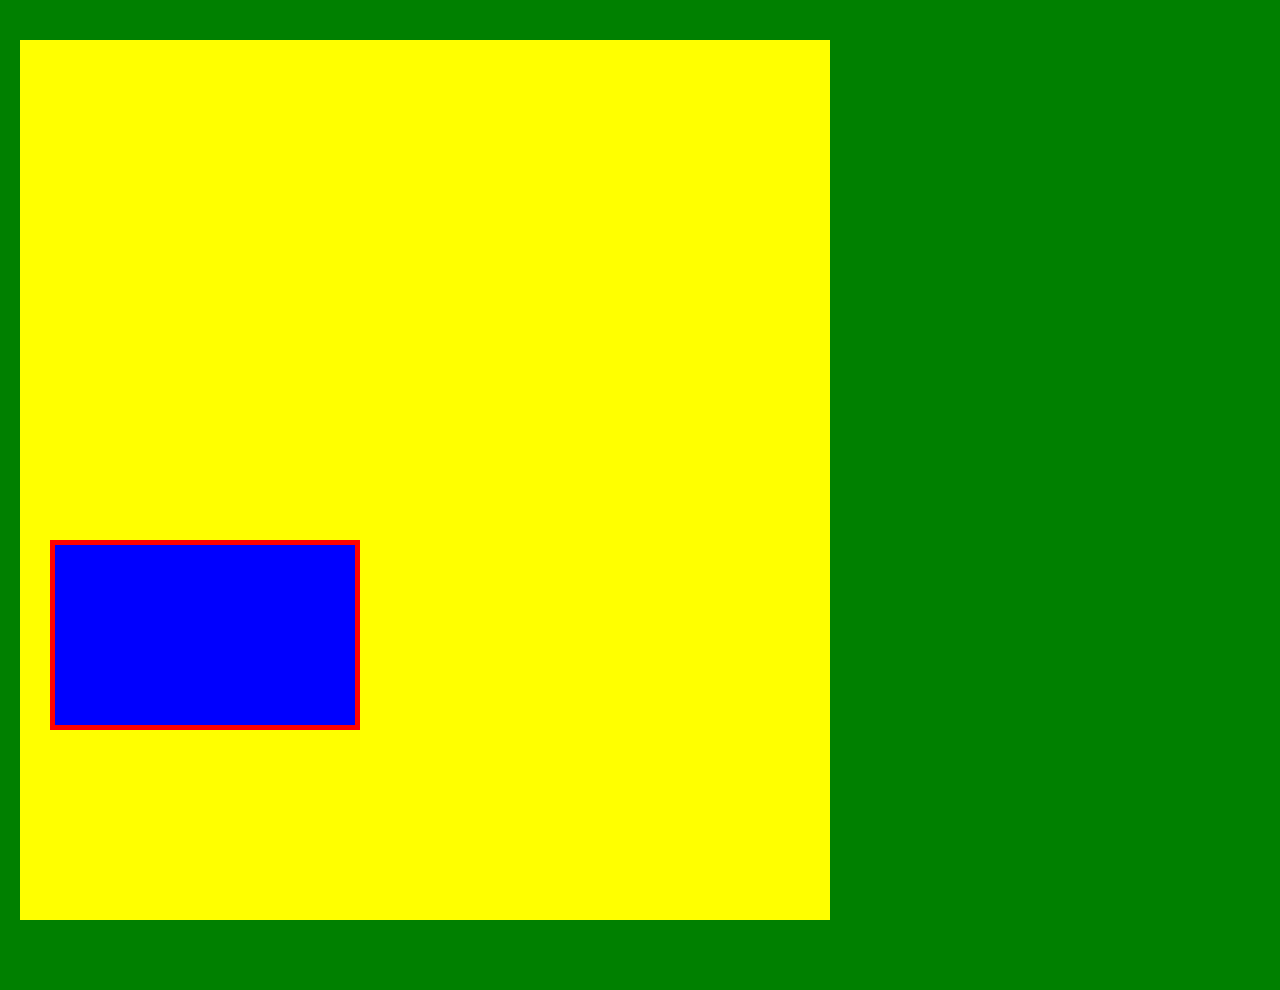
==== index.html @ 4b20f5d1 ".css Practice" ====
<!DOCTYPE html>

<html>
  <head>
    <meta charset="utf-8" />
    <meta name="author" content="Nomad Coders" />
    <meta name="description" content="welcome to my Kakao Clone" />
    <title>This is my Title</title>
    <style>
      body,
      html {
        padding: 20px 30px 50px 10px;
        margin: 0;
        background-color: green;
        height: 100%;
      }
      .box {
        padding: 400px 200px 30px 10px;
        margin: 0;
        background-color: yellow;
        width: 50%;
        height: 50%;
      }

      .inside-box {
        padding: 0;
        margin: 100px 20px;
        background-color: blue;
        width: 50%;
        height: 40%;
        border: 5px solid red;
      }
    </style>
  </head>
  <body>
    <div class="box">
      <div class="inside-box"></div>
    </div>
  </body>
</html>
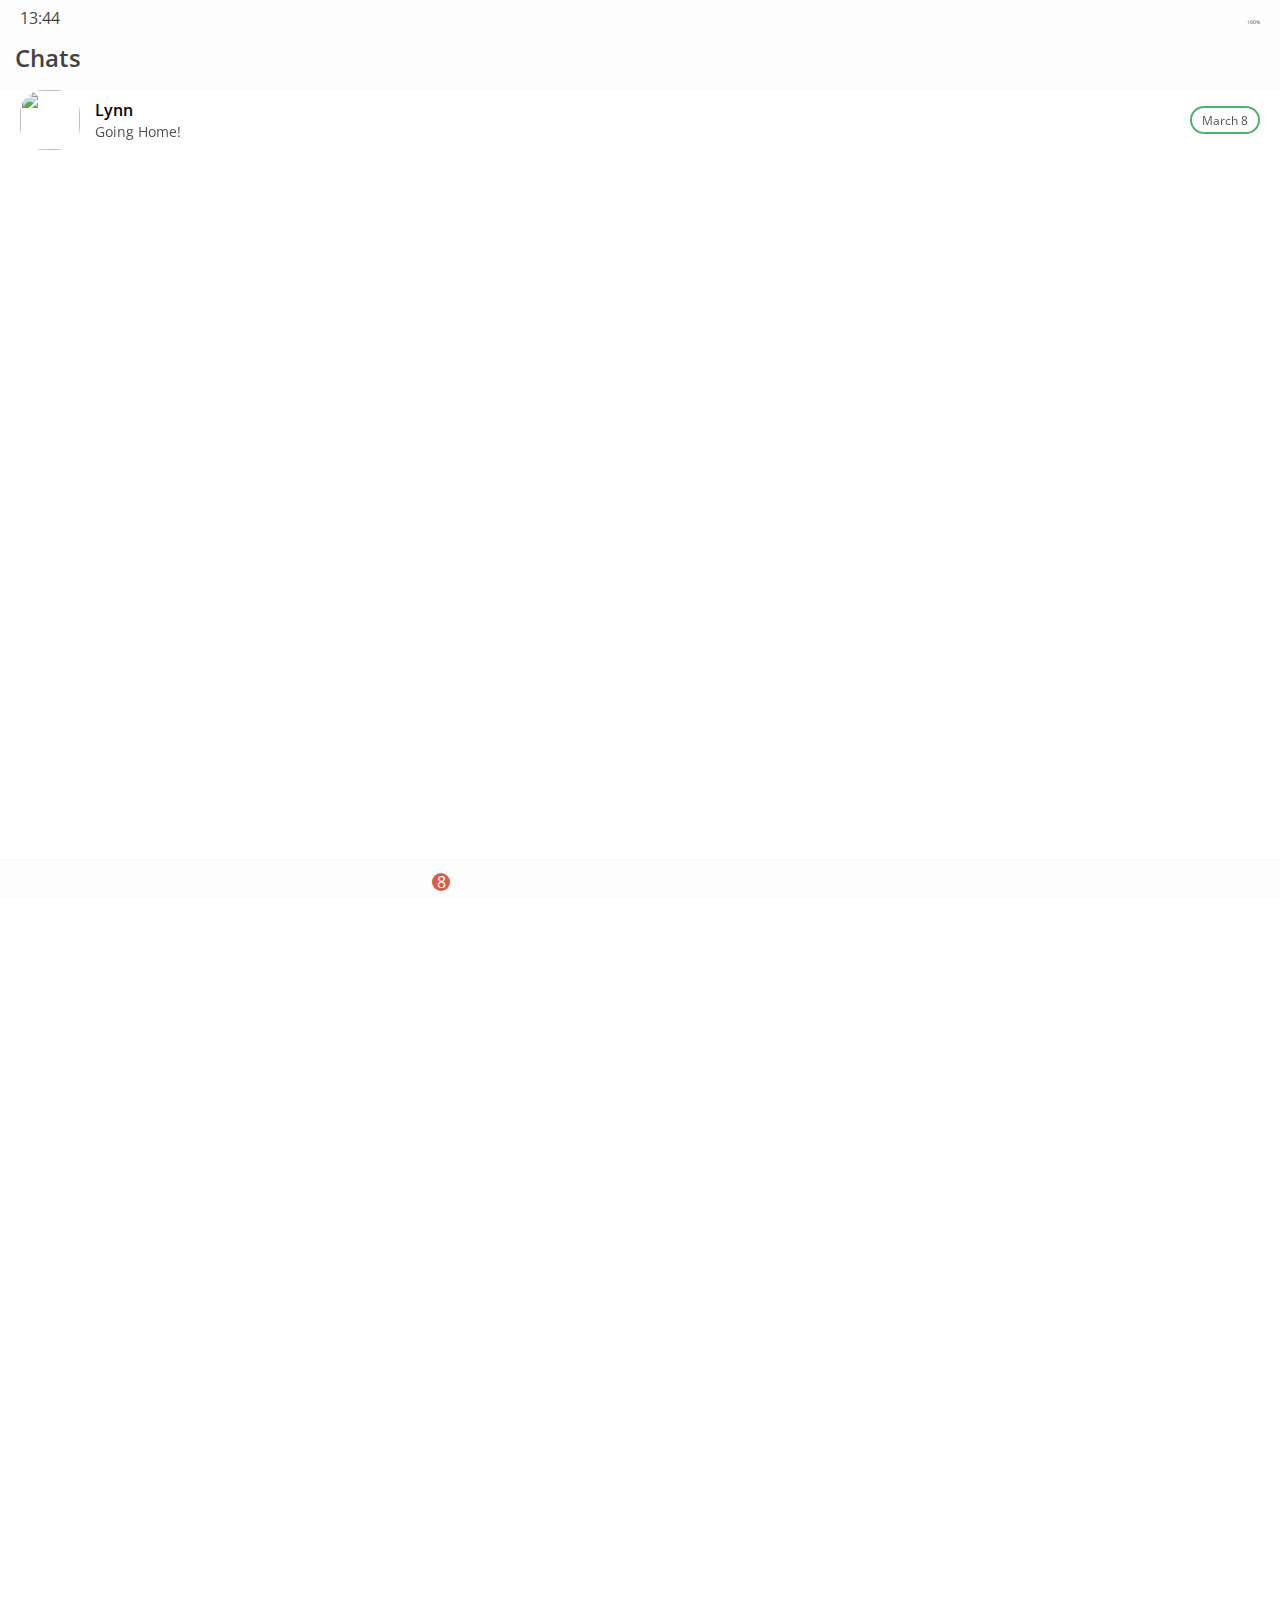
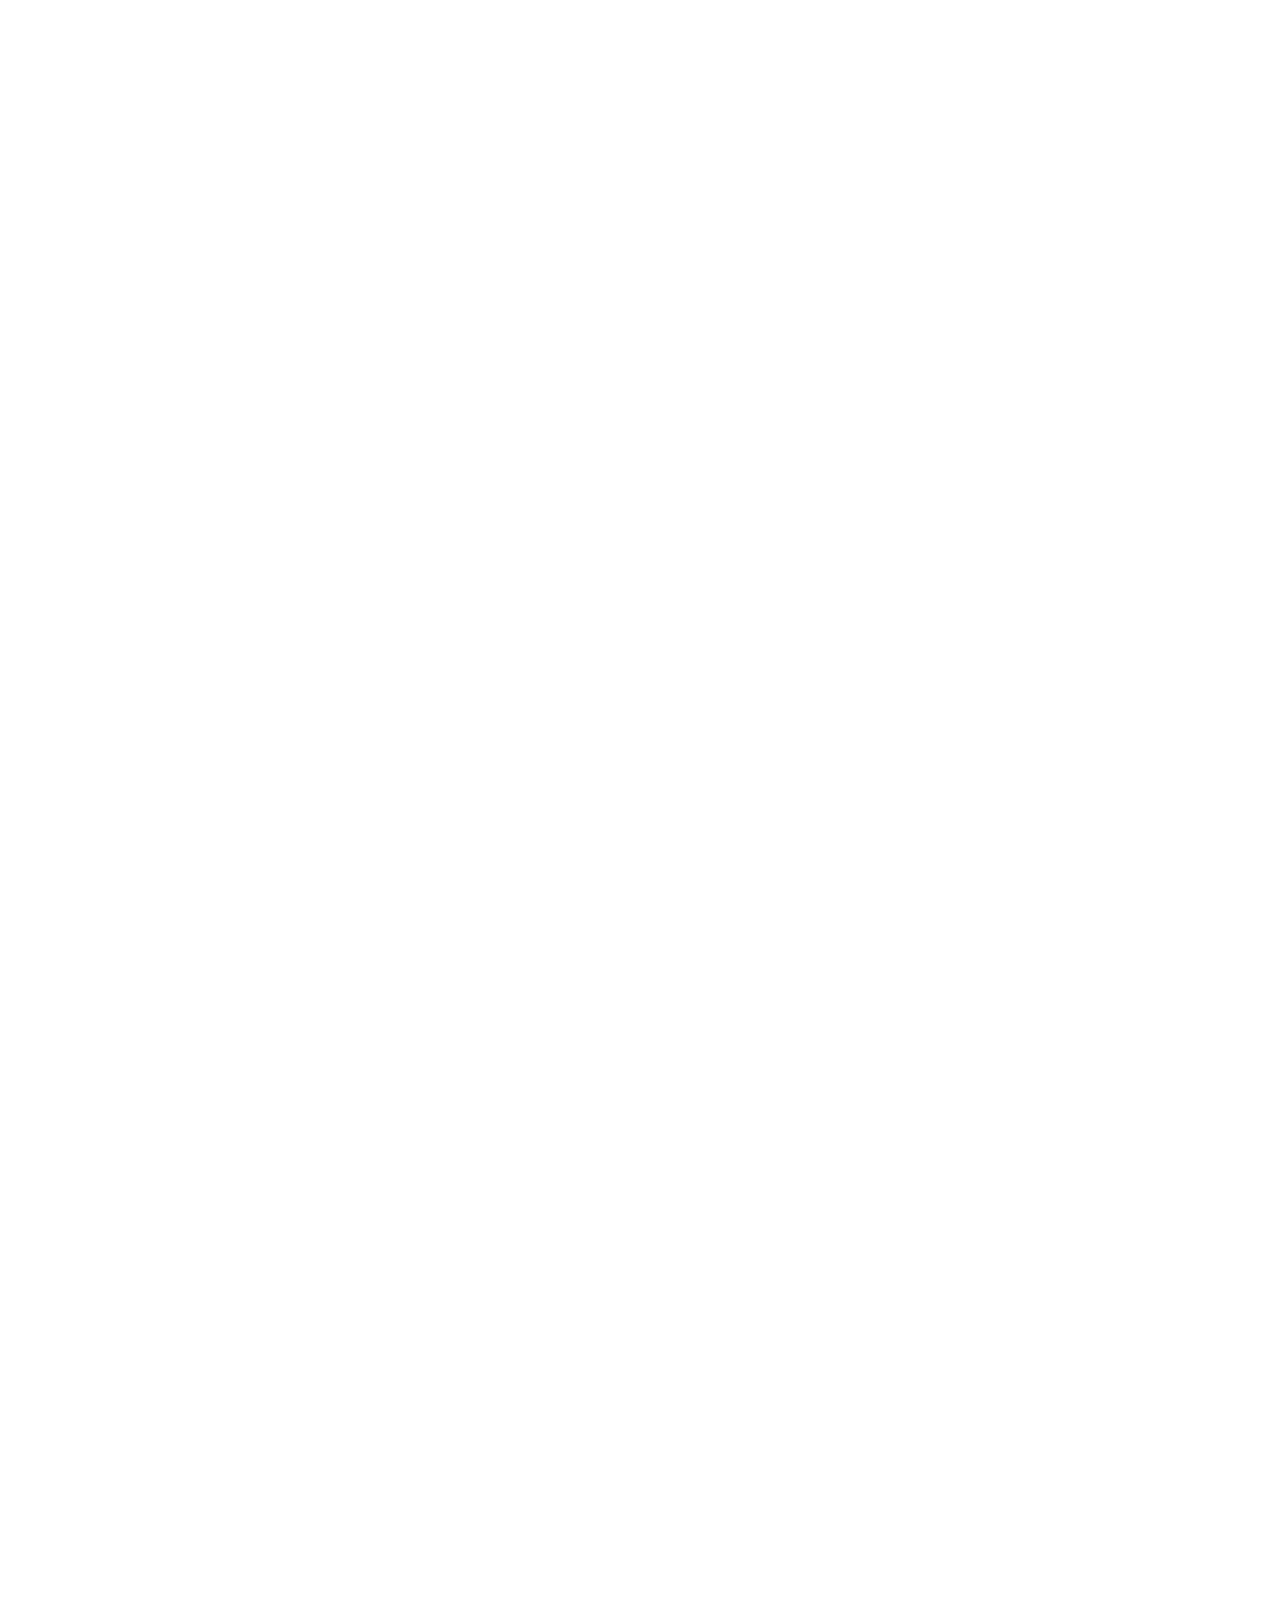
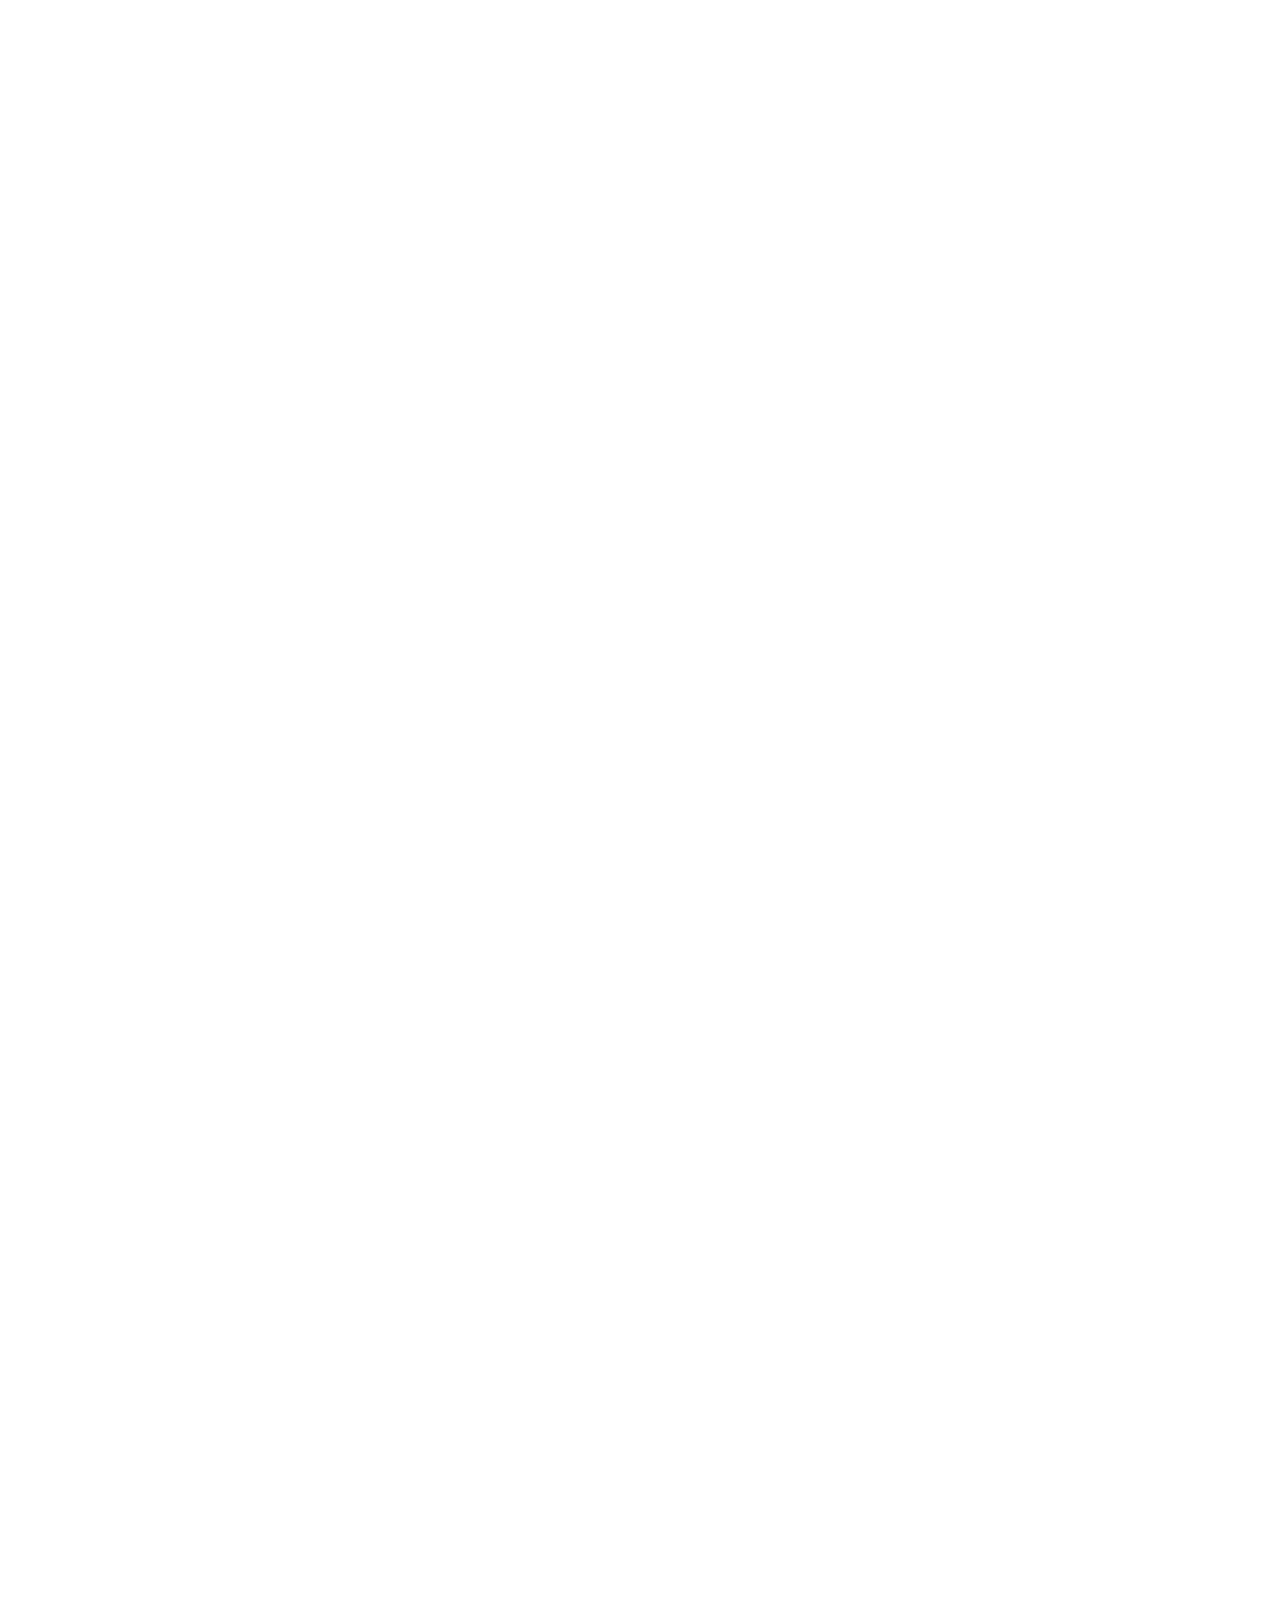
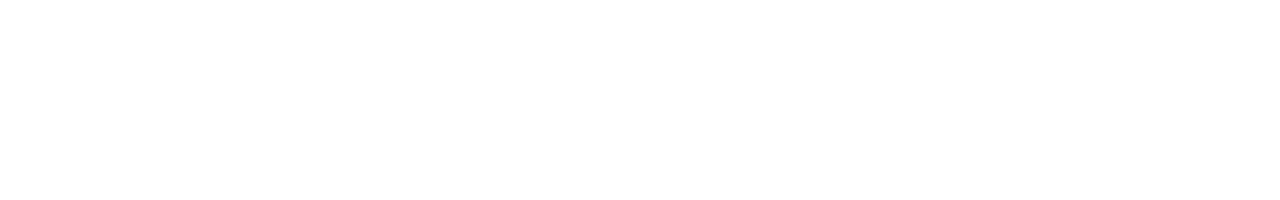
==== commit 5f480d52: "Write .css for Kakao" ====
--- a/index.html
+++ b/index.html
@@ -1,40 +1,105 @@
 <!DOCTYPE html>
-
-<html>
+<html lang="en">
   <head>
-    <meta charset="utf-8" />
-    <meta name="author" content="Nomad Coders" />
-    <meta name="description" content="welcome to my Kakao Clone" />
-    <title>This is my Title</title>
-    <style>
-      body,
-      html {
-        padding: 20px 30px 50px 10px;
-        margin: 0;
-        background-color: green;
-        height: 100%;
-      }
-      .box {
-        padding: 400px 200px 30px 10px;
-        margin: 0;
-        background-color: yellow;
-        width: 50%;
-        height: 50%;
-      }
-
-      .inside-box {
-        padding: 0;
-        margin: 100px 20px;
-        background-color: blue;
-        width: 50%;
-        height: 40%;
-        border: 5px solid red;
-      }
-    </style>
+    <meta charset="UTF-8" />
+    <meta name="viewport" content="width=device-width, initial-scale=1.0" />
+    <script
+      src="https://kit.fontawesome.com/d9b13dc1dd.js"
+      crossorigin="anonymous"
+    ></script>
+    <link rel="stylesheet" href="css/styles.css" />
+    <title>Chats | Kakao Clone</title>
   </head>
   <body>
-    <div class="box">
-      <div class="inside-box"></div>
+    <div class="status-bar">
+      <div class="status-bar__column">
+        <span class="status-bar__clock">13:44</span>
+      </div>
+      <div class="status-bar__column">
+        <i class="fas fa-clock"></i>
+        <i class="fas fa-volume-mute"></i>
+        <i class="fas fa-wifi"></i>
+        <span class="status-bar__battery-level">100%</span>
+        <i class="fas fa-battery-full"></i>
+      </div>
     </div>
+
+    <header class="header">
+      <div class="header__header-column">
+        <h1 class="header__title">Chats</h1>
+      </div>
+      <div class="header__header-column">
+        <span class="header__icon">
+          <i class="fas fa-search"></i>
+        </span>
+        <span class="header__icon">
+          <i class="far fa-comment"></i>
+        </span>
+        <span class="header__icon">
+          <a href="settings.html">
+            <i class="fas fa-cog"></i>
+          </a>
+        </span>
+      </div>
+    </header>
+
+    <main class="chats">
+      <ul class="chats__list">
+        <li class="chats__chat chat">
+          <a href="chat.html">
+            <div class="chats__chat friend friend--lg">
+              <div class="friend__column">
+                <img
+                  src="img/piece.jpg"
+                  alt=""
+                  class="m-avatar friend__avatar"
+                />
+                <div class="friend__content">
+                  <span class="friend__name">
+                    Lynn
+                  </span>
+                  <span class="friend__bottom-text">
+                    Going Home!
+                  </span>
+                </div>
+              </div>
+              <div class="friend__column">
+                <div class="friend__now-listening">
+                  <span class="chat__timestamp">
+                    March 8
+                  </span>
+                </div>
+              </div>
+            </div>
+          </a>
+        </li>
+      </ul>
+    </main>
+
+    <nav class="nav">
+      <ul class="nav__list">
+        <li class="nav__list-item">
+          <a href="friends.html" class="nav__list-link">
+            <i class="far fa-user"></i>
+          </a>
+        </li>
+        <li class="nav__list-item">
+          <a href="index.html" class="nav__list-link">
+            <div class="nav__badge">8</div>
+            <i class="fas fa-comment"></i>
+          </a>
+        </li>
+        <li class="nav__list-item">
+          <a href="find.html" class="nav__list-link">
+            <i class="fas fa-search"></i>
+          </a>
+        </li>
+        <li class="nav__list-item">
+          <a href="more.html" class="nav__list-link">
+            <i class="fas fa-ellipsis-h"></i>
+          </a>
+        </li>
+      </ul>
+    </nav>
   </body>
 </html>
--- a/css/styles.css
+++ b/css/styles.css
@@ -0,0 +1,25 @@
+@import url('https://fonts.googleapis.com/css?family=Open+Sans:400,600&display=swap');
+@import 'reset.css';
+@import 'status-bar.css';
+@import 'header.css';
+@import 'nav-bar.css';
+@import 'friend.css';
+@import 'friends.css';
+
+* {
+  box-sizing: border-box;
+}
+
+body {
+  background-color: white;
+  padding: 90px 20px;
+  color: #020202;
+  font-family: 'Open Sans', -apple-system, BlinkMacSystemFont, 'Segoe UI',
+    Roboto, Oxygen, Ubuntu, Cantarell, 'Open Sans', 'Helvetica Neue', sans-serif;
+  height: 5000px;
+}
+
+a {
+  color: inherit;
+  text-decoration: none;
+}
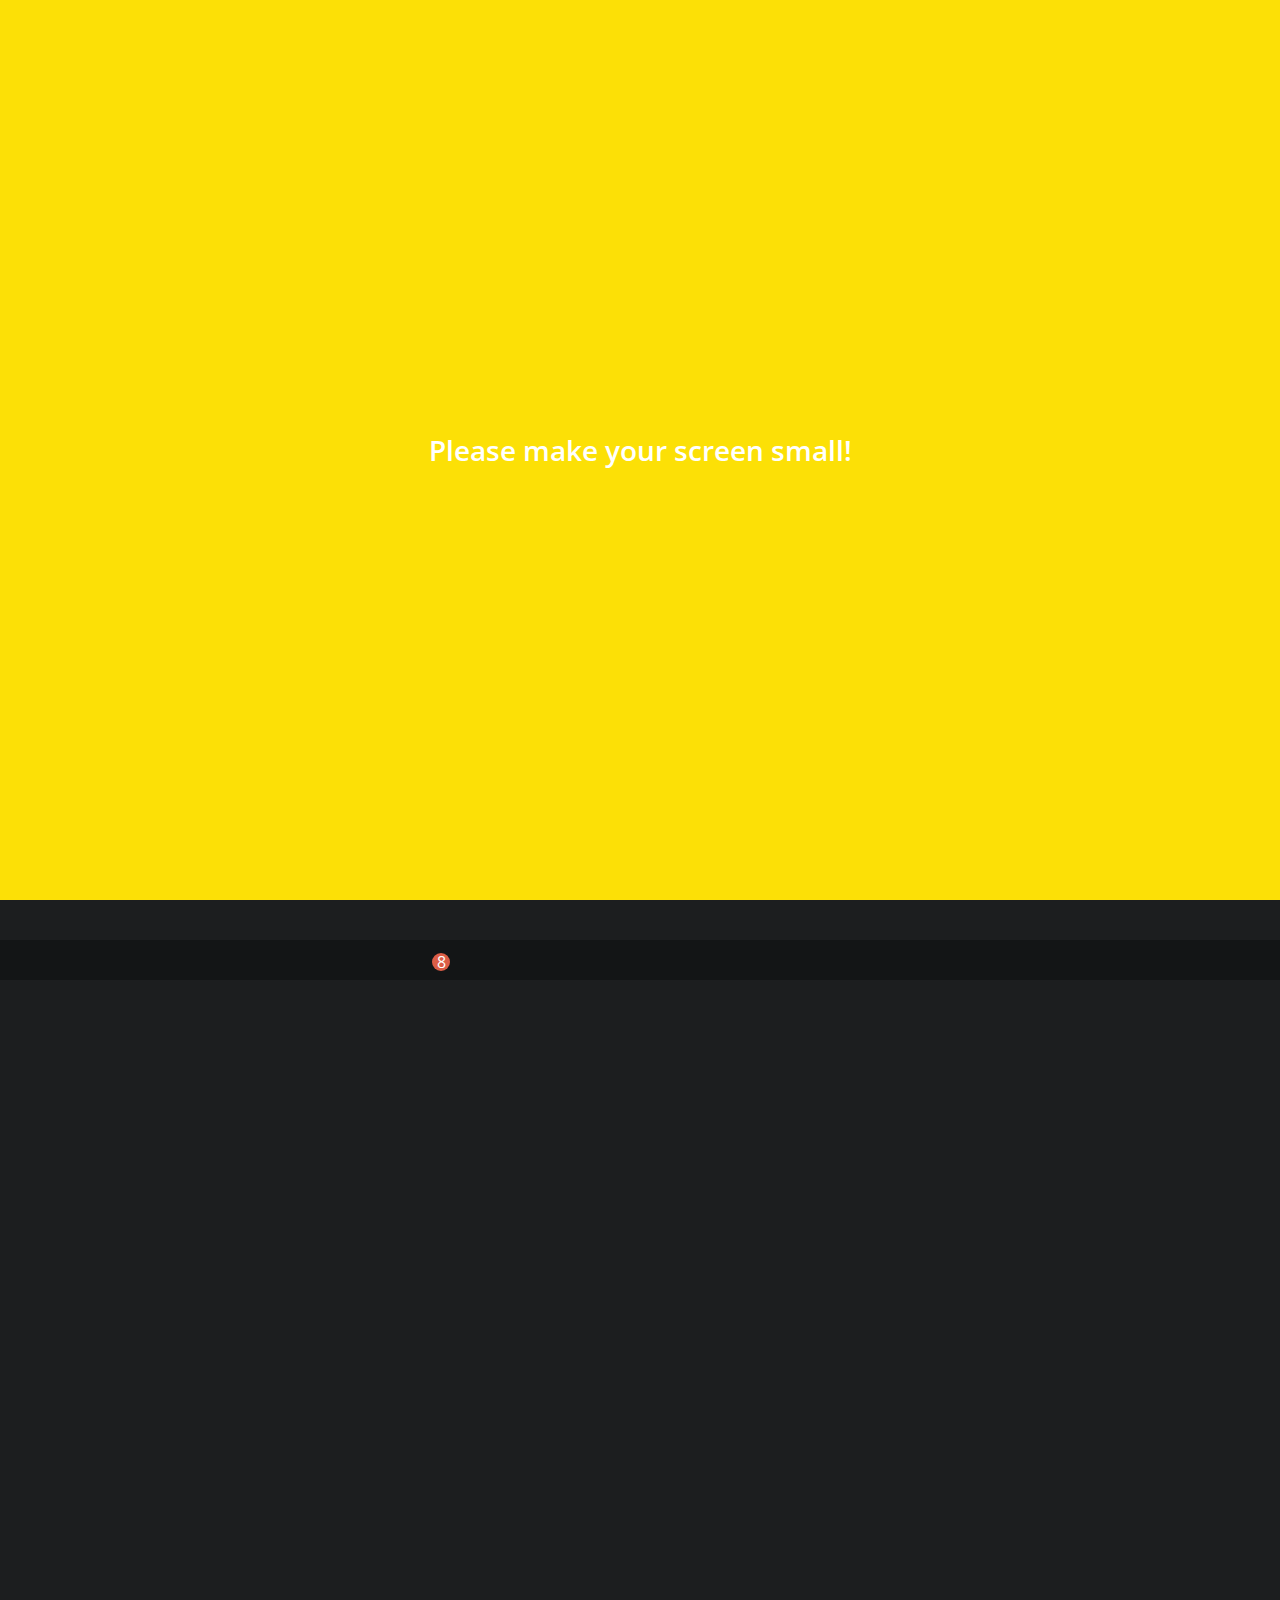
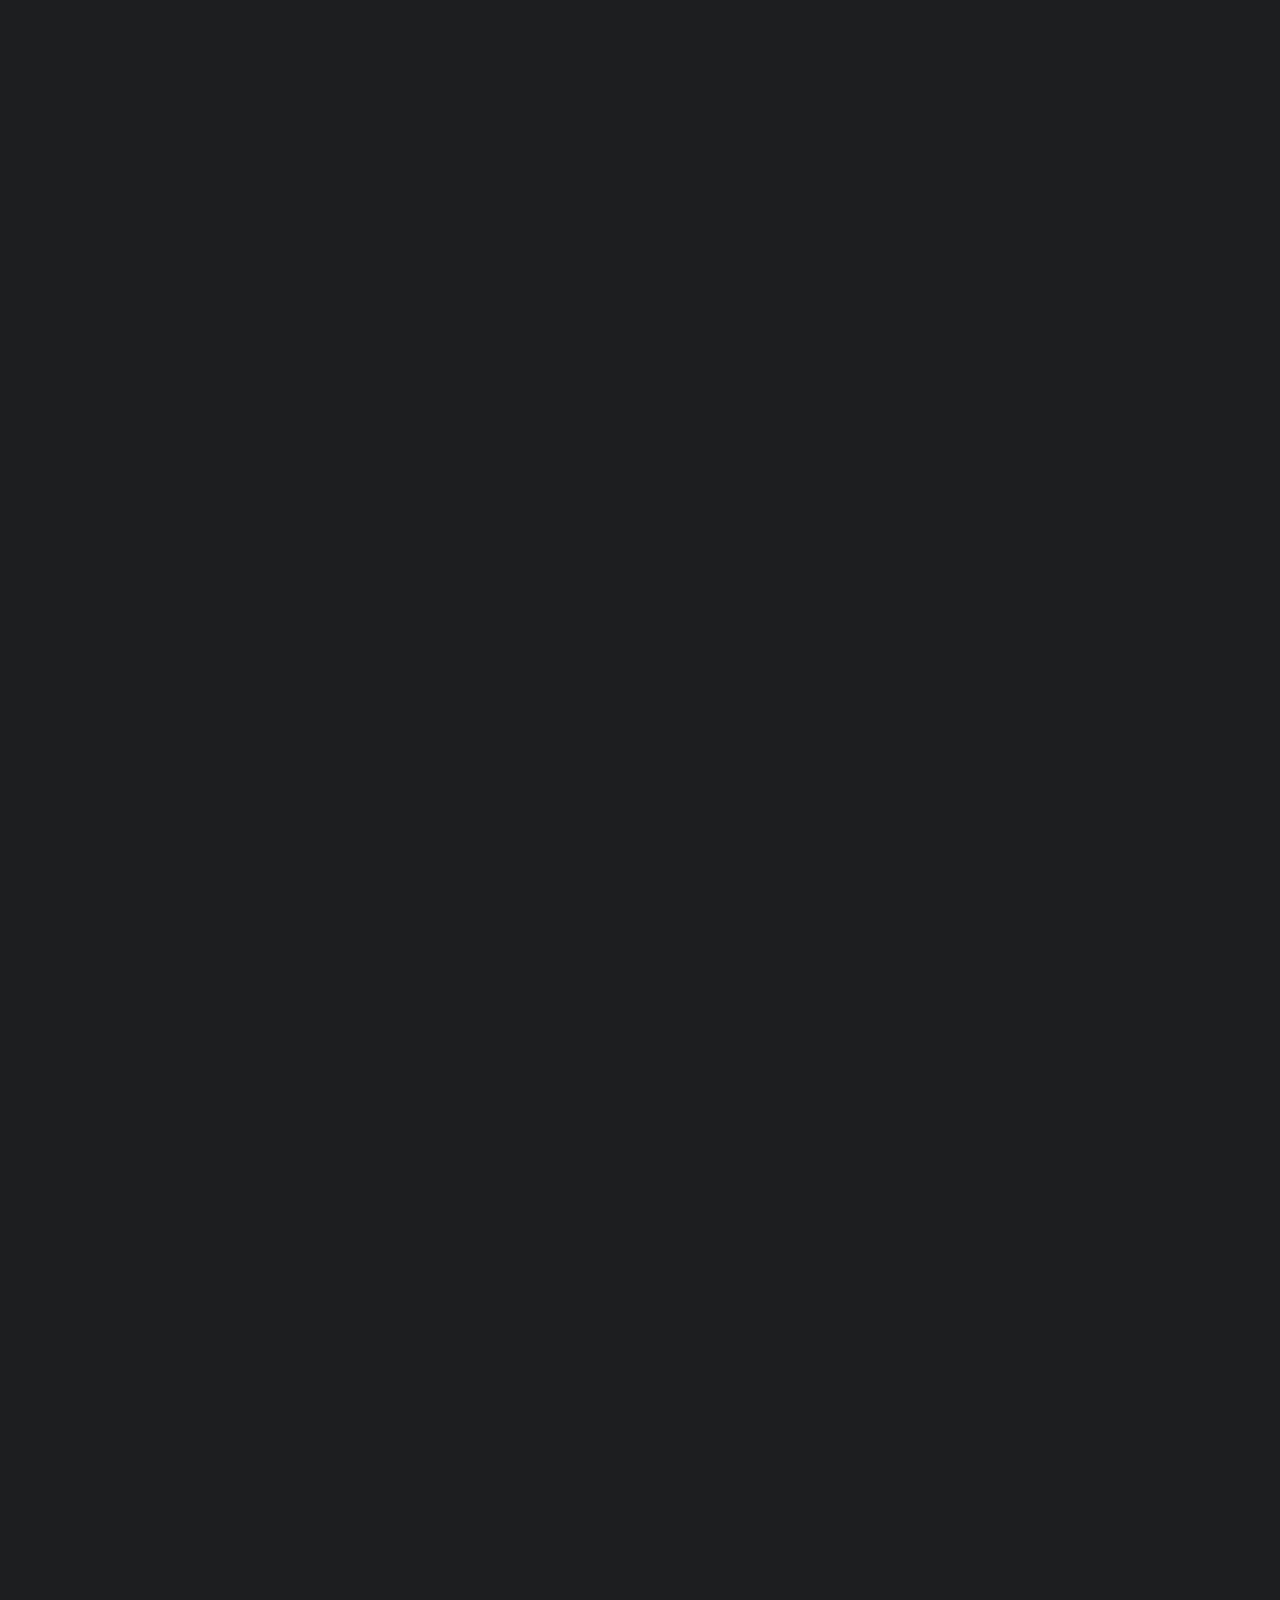
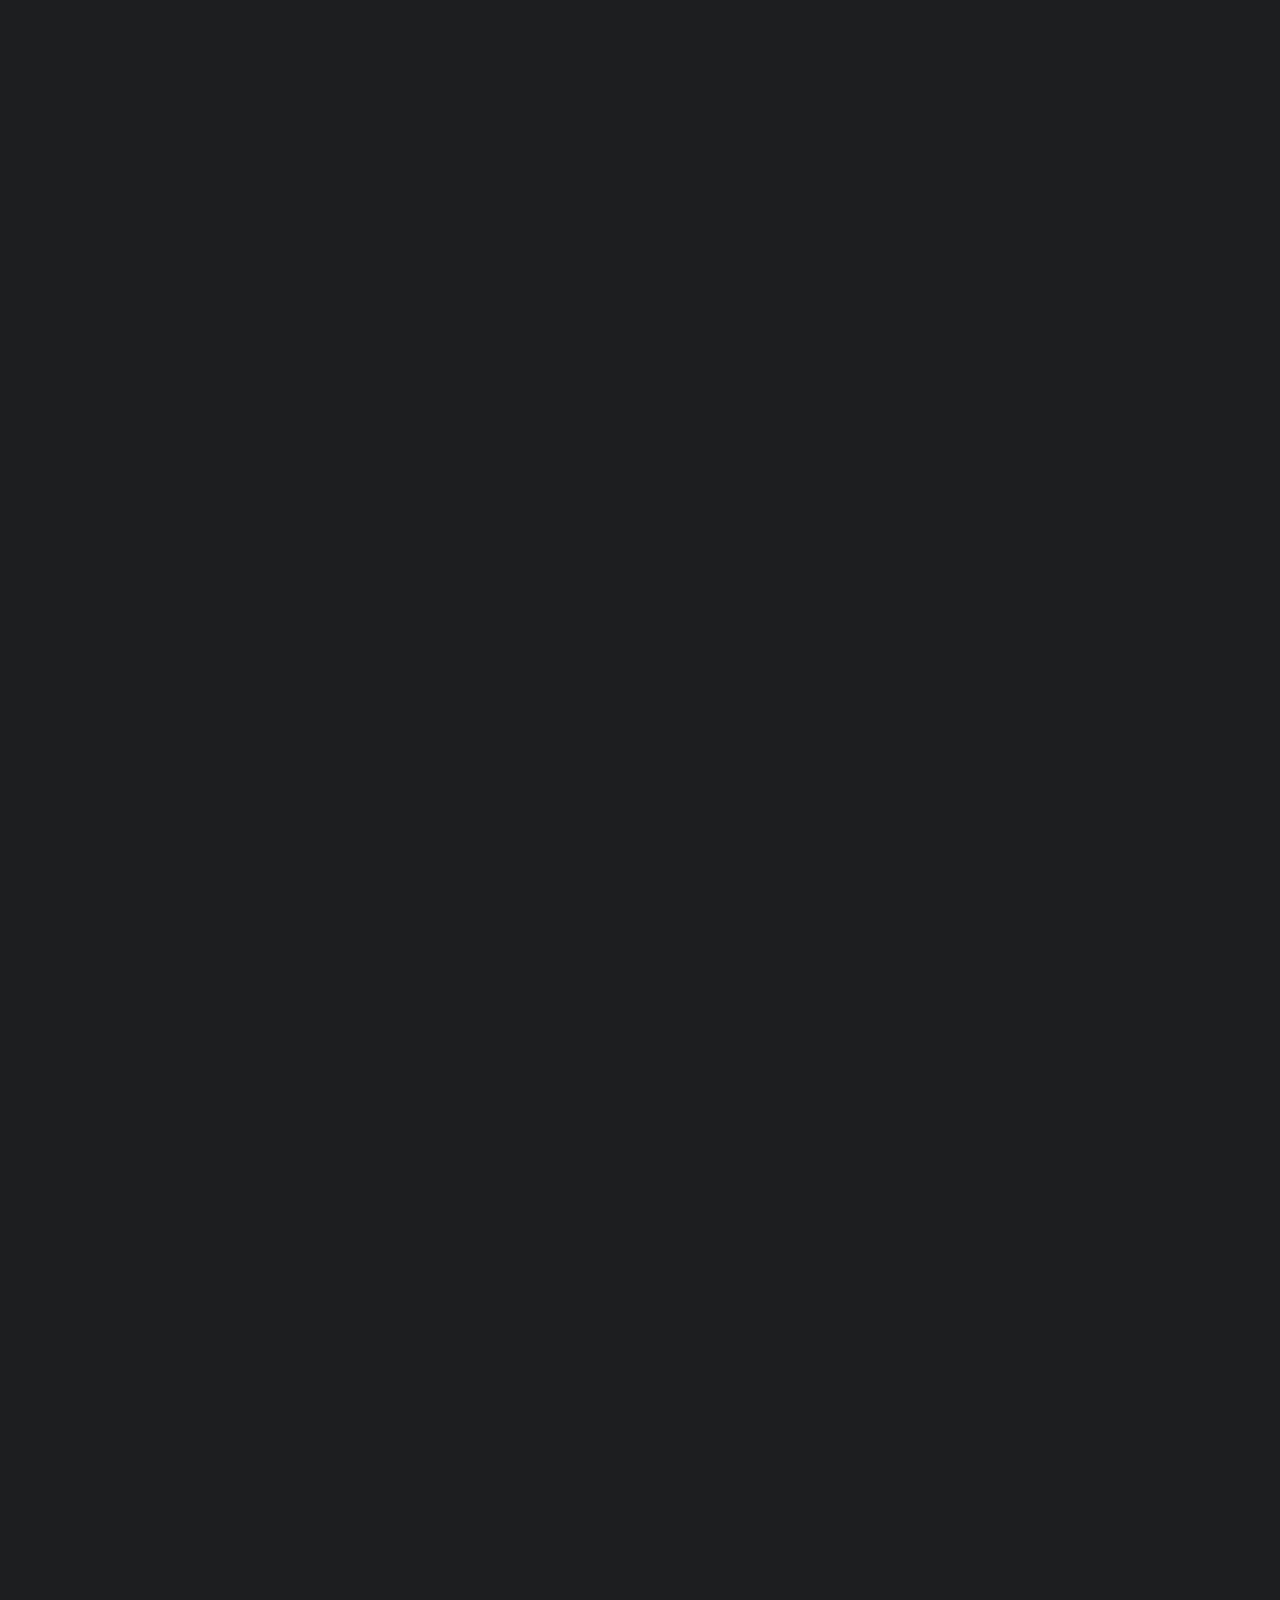
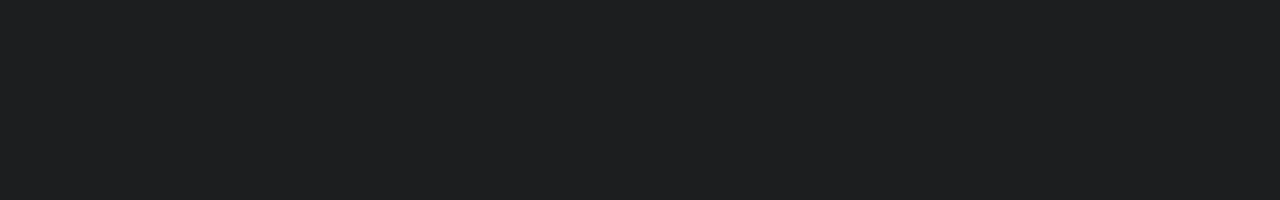
==== commit 16dc71cc: "friends display fix" ====
--- a/index.html
+++ b/index.html
@@ -101,5 +101,9 @@
         </li>
       </ul>
     </nav>
+
+    <div class="bigScreen">
+      <span class="bigScreen__text">Please make your screen small!</span>
+    </div>
   </body>
 </html>
--- a/css/styles.css
+++ b/css/styles.css
@@ -1,25 +1,56 @@
-@import url('https://fonts.googleapis.com/css?family=Open+Sans:400,600&display=swap');
+@import url('https://fonts.googleapis.com/css?family=Open+Sans:300,400,600&display=swap');
+@import url('https://fonts.googleapis.com/css?family=Teko:400,500,600&display=swap');
+
 @import 'reset.css';
 @import 'status-bar.css';
 @import 'header.css';
 @import 'nav-bar.css';
 @import 'friend.css';
 @import 'friends.css';
+@import 'find.css';
+@import 'more.css';
+@import 'settings.css';
+@import 'chat.css';
+@import 'mobile.css';
 
 * {
   box-sizing: border-box;
 }
 
 body {
-  background-color: white;
+  background-color: #1c1e1f;
+
   padding: 90px 20px;
-  color: #020202;
+  color: white;
   font-family: 'Open Sans', -apple-system, BlinkMacSystemFont, 'Segoe UI',
     Roboto, Oxygen, Ubuntu, Cantarell, 'Open Sans', 'Helvetica Neue', sans-serif;
   height: 5000px;
 }
 
+/* 
+#131516
+#1C1E1F
+#1A1C1D
+#94918C
+white
+#020202 */
+
 a {
   color: inherit;
   text-decoration: none;
 }
+
+@keyframes fadeIn {
+  from {
+    transform: translateY(0px);
+    opacity: 0;
+  }
+  to {
+    transform: none;
+    opacity: 1;
+  }
+}
+
+main {
+  animation: fadeIn 0.5s ease-in-out;
+}
